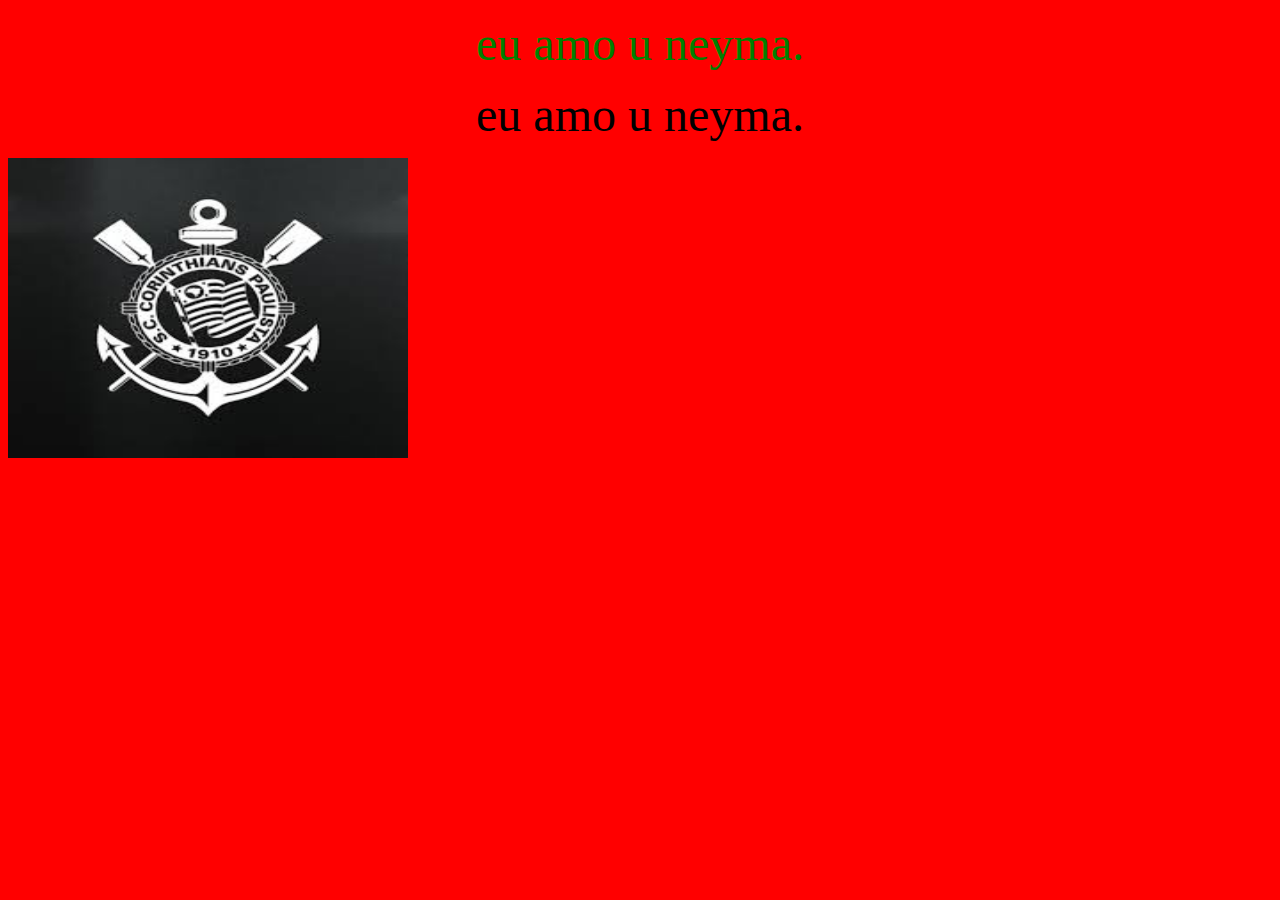
==== bruno.html @ 52f4d120 "Add files via upload" ====
<!DOCTYPE html>
<html>
<head>
    <meta charset='utf-8'>
    <meta http-equiv='X-UA-Compatible' content='IE=edge'>
    <title>Pina</title>
    <meta name='viewport' content='width=device-width, initial-scale=1'>
    <link rel='stylesheet' type='text/css' media='screen' href='main.css'>
    <script src='main.js'></script>
</head>
<body bgcolor="red">

    <p align="center">

    <font size="50" color="green" 
    face="NanumBarunGothic">
    eu amo u neyma.
    </font>

    </p>


<p align="center">

    <font size="50" color="black" 
    face="NanumBarunGothic">
    eu amo u neyma.
    </font>

    </p>

   <img src="curitia.jpeg" width="400" height="300">
 
</body>
</html>
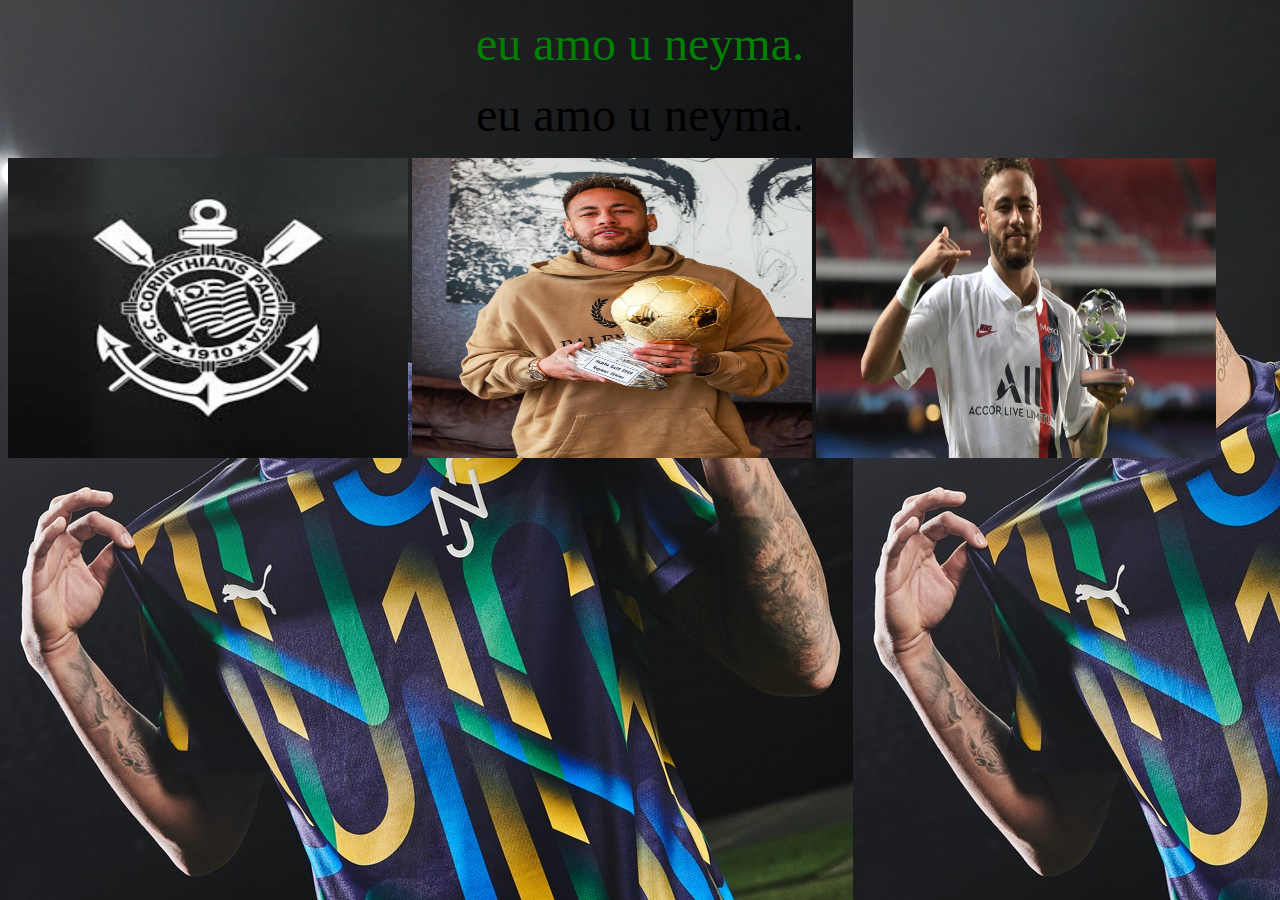
==== commit 8e34685a: "Add files via upload" ====
--- a/bruno.html
+++ b/bruno.html
@@ -8,7 +8,7 @@
     <link rel='stylesheet' type='text/css' media='screen' href='main.css'>
     <script src='main.js'></script>
 </head>
-<body bgcolor="red">
+<body bgcolor="red" background="Neymar1-menor-tamanho-.jpg">
 
     <p align="center">
 
@@ -30,6 +30,8 @@
     </p>
 
    <img src="curitia.jpeg" width="400" height="300">
+   <img src="neymito.jpg" width="400" height="300">
+   <img src="neymar-jr.jpeg" width="400" height="300">
  
 </body>
 </html>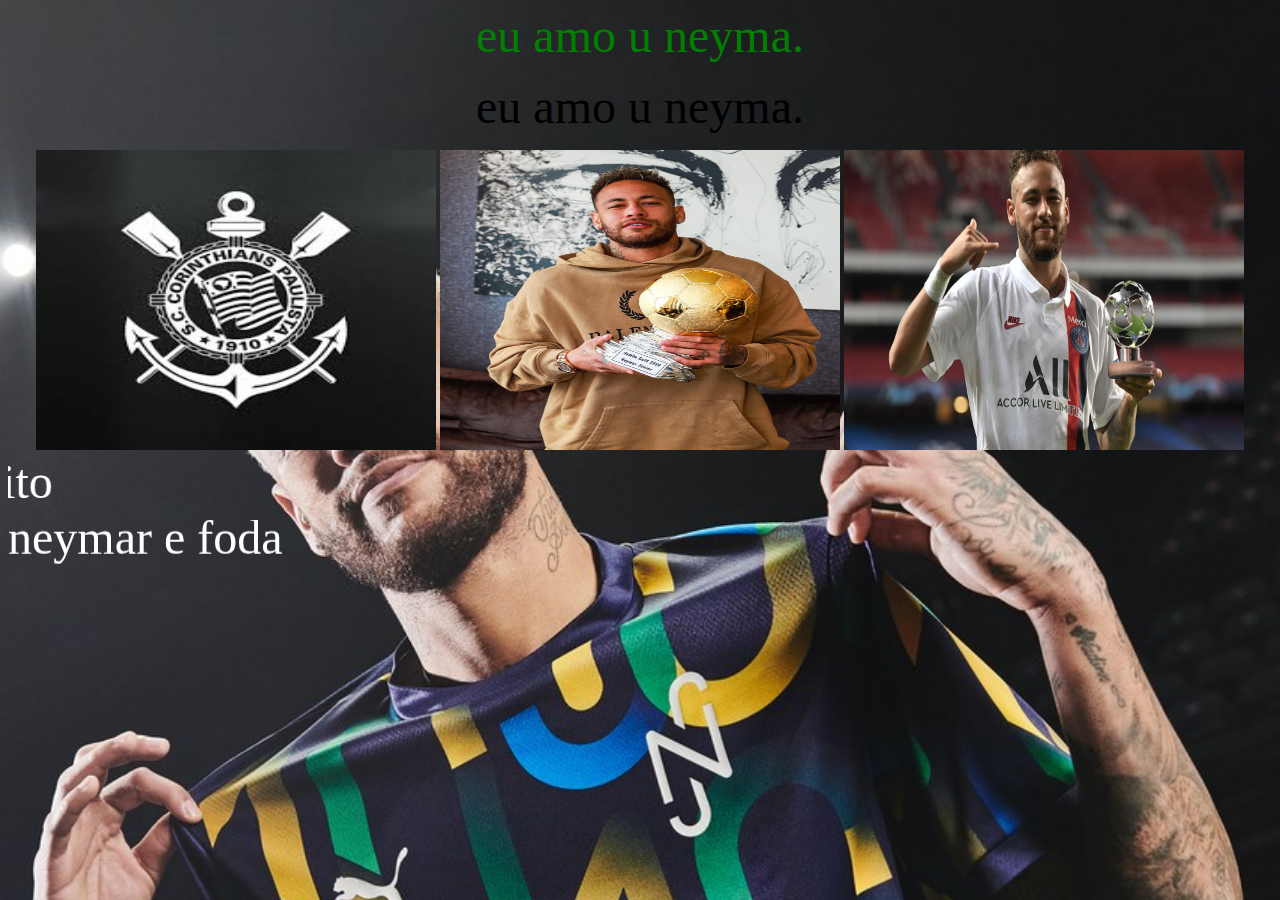
==== commit 2c27b483: "Add files via upload" ====
--- a/bruno.html
+++ b/bruno.html
@@ -7,8 +7,18 @@
     <meta name='viewport' content='width=device-width, initial-scale=1'>
     <link rel='stylesheet' type='text/css' media='screen' href='main.css'>
     <script src='main.js'></script>
+    <style>
+        body{
+        background-image: url(Neymar1-menor-tamanho-.jpg);
+        background-size: 100%;
+        background-attachment: fixed;
+        background-repeat: no-repeat;
+        }
+    </style>
+
+
 </head>
-<body bgcolor="red" background="Neymar1-menor-tamanho-.jpg">
+<body bgcolor="red"
 
     <p align="center">
 
@@ -32,6 +42,18 @@
    <img src="curitia.jpeg" width="400" height="300">
    <img src="neymito.jpg" width="400" height="300">
    <img src="neymar-jr.jpeg" width="400" height="300">
+    <font size=30 color="white">
+    <marquee direction="right">
+     Ney mito
+    
+    </marquee>
+
+     <marquee direction="down">
+        neymar e foda
+
+     </marquee>
+    </font>
+  
  
 </body>
 </html>